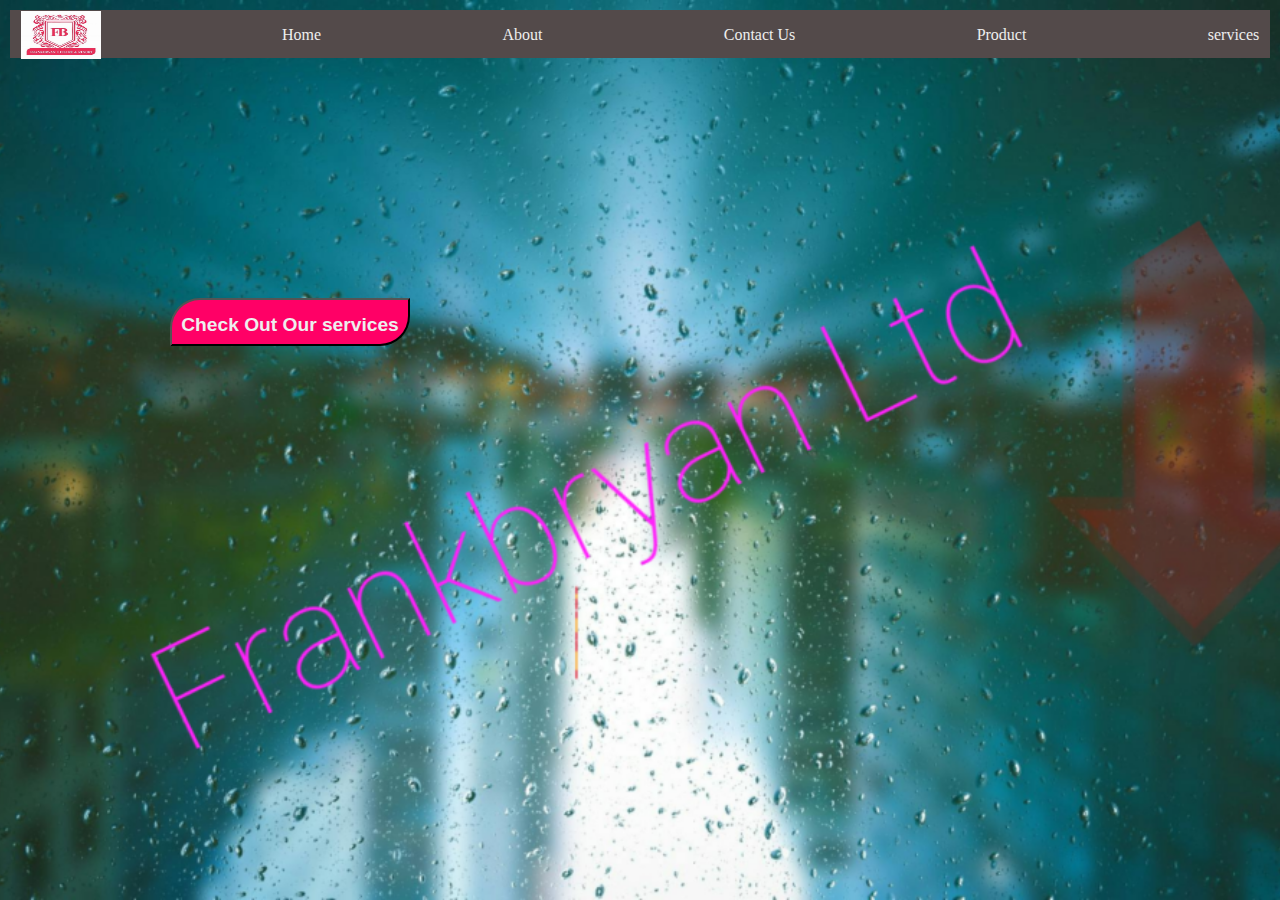
==== index.html @ 64981c22 "update" ====
<!DOCTYPE html>
<html lang="en">
<head>
    <meta charset="UTF-8">
    <meta name="viewport" content="width=device-width, initial-scale=1.0">
    <title>frankbryan Home</title>
    <link rel="stylesheet" href="styles/index.css">
</head>
<body>
    <div class="hero">
        <header>
            <nav>
                <img src="images/logo.jpg">
                <a href="">Home</a>
                <a href="">About</a>
                <a href="">Contact Us</a>
                <a href="">Product</a>
                <a href="">services</a>
            </nav>
        </header>
        <main>
            <div>
                <button class="btn">
                    <h1>Check Out Our services</h1>
                </button>
            </div>
        </main>
    </div>
</body>
</html>
---- styles/index.css ----
* {
    margin: 0;
    padding: 0;
    box-sizing: border-box;
    font-family: 'poppons' sans-serif;
}

.hero {
    background-image: url(../images/Frankbryan\ .png);
    background-size: cover;
    width: 100%;
    min-height: 100vh;
    background-position: center;
    padding: 10px 10px;
}

header {
    background-color: #534a4a;
    background-size: cover;
    height: 3rem;
    opacity: 10rem;
}

nav {
    display: flex;
    justify-content: space-around;
    text-align: center;
    align-items: center;
}

nav img {
    margin:0%;
    height: 3rem;
    width: 5rem;
}

a {
    display: flex-end;
    color: #eee;
    font-size: 1rem;
    margin-left: 10rem;
    padding-top: 1rem;
    padding-bottom: 1rem;
    text-decoration: none;
}

a:hover {
    color: rgb(202, 223, 20)
}

.btn{
    margin-top: 15rem;
    margin-left: 10rem;
    background-color: #FF0066;
    opacity: 100px;
    height: 3rem;
    border-radius: 30px;
    border-top-right-radius: 0;
    border-bottom-left-radius: 0;
    width: 15rem;
}

.btn h1 {
    color: #eee;
    font-size: 1.2rem;
    padding-bottom: 1rem;
    padding-top: 0.9rem;
}

.btn:hover {
    background-color:rgb(202, 223, 20)
}
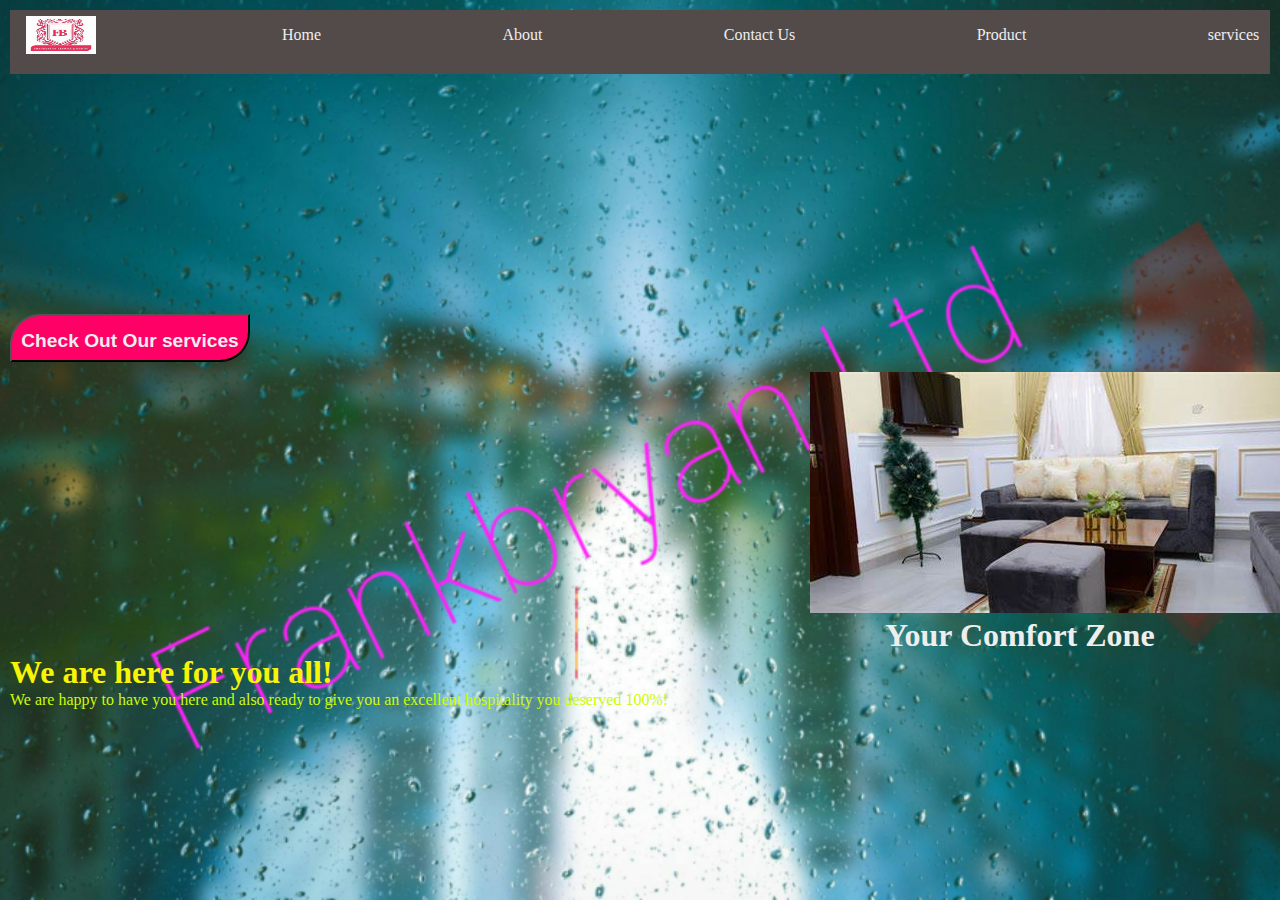
==== commit 4a0beae8: "update" ====
--- a/index.html
+++ b/index.html
@@ -24,6 +24,17 @@
                     <h1>Check Out Our services</h1>
                 </button>
             </div>
+            <div class="restuarant">
+                <img src="images/restuarant.jpg">
+            </div>
+            <p>
+            <div class="coment">
+                <caption>
+                    <h2>Your Comfort Zone</h2>
+                </caption>
+                <h1>We are here for you all!</h1>
+                <p>We are happy to have you here and also ready to give you an excellent hospitality you deserved 100%!</p>
+            </div>
         </main>
     </div>
 </body>
--- a/styles/index.css
+++ b/styles/index.css
@@ -17,8 +17,8 @@
 header {
     background-color: #534a4a;
     background-size: cover;
-    height: 3rem;
-    opacity: 10rem;
+    height: 4rem;
+    opacity: 20rem;
 }
 
 nav {
@@ -32,6 +32,7 @@
     margin:0%;
     height: 3rem;
     width: 5rem;
+    padding: 5px;
 }
 
 a {
@@ -45,12 +46,12 @@
 }
 
 a:hover {
-    color: rgb(202, 223, 20)
+    color: rgb(247, 247, 8)
 }
 
 .btn{
+    display: block;
     margin-top: 15rem;
-    margin-left: 10rem;
     background-color: #FF0066;
     opacity: 100px;
     height: 3rem;
@@ -69,4 +70,26 @@
 
 .btn:hover {
     background-color:rgb(202, 223, 20)
+}
+
+.restuarant {
+    margin-left: 10px;
+    margin-top: 10px;
+    margin-left: 800px;
+}
+
+.coment h1 {
+    color: rgb(248, 244, 6);
+}
+
+.coment p {
+    color:rgb(205, 250, 6);
+}
+
+h2{
+    margin-left: 875px;
+    color:#eee;
+    font-size: 2rem;
+    caption-side: bottom;
+    font-weight: bold;
 }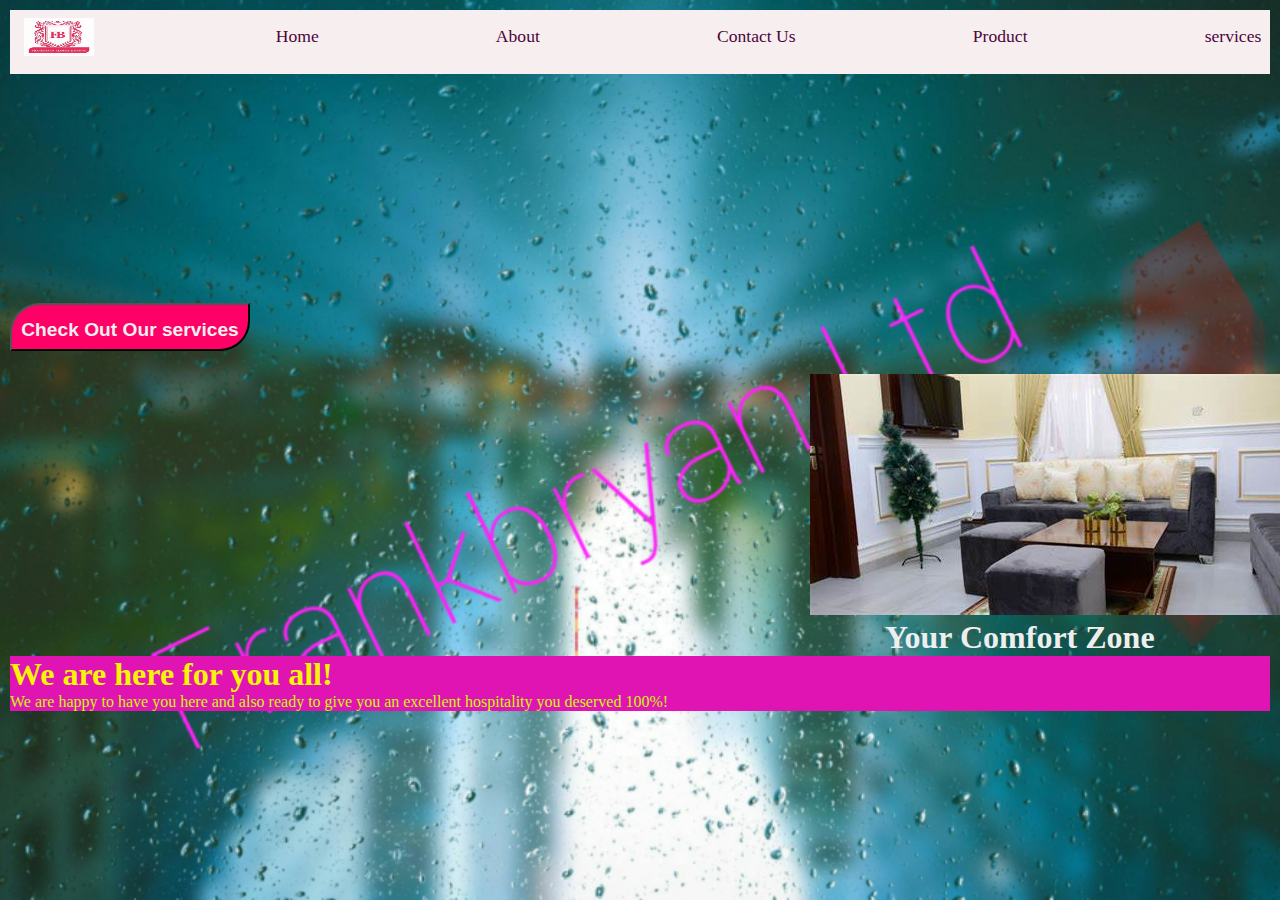
==== commit 72619dd0: "update" ====
--- a/index.html
+++ b/index.html
@@ -17,13 +17,13 @@
                 <a href="">Product</a>
                 <a href="">services</a>
             </nav>
-        </header>
-        <main>
             <div>
                 <button class="btn">
                     <h1>Check Out Our services</h1>
                 </button>
             </div>
+        </header>
+        <main>
             <div class="restuarant">
                 <img src="images/restuarant.jpg">
             </div>
--- a/styles/index.css
+++ b/styles/index.css
@@ -15,7 +15,7 @@
 }
 
 header {
-    background-color: #534a4a;
+    background-color: #f7efef;
     background-size: cover;
     height: 4rem;
     opacity: 20rem;
@@ -37,8 +37,8 @@
 
 a {
     display: flex-end;
-    color: #eee;
-    font-size: 1rem;
+    color: #4d053b;
+    font-size: 1.1rem;
     margin-left: 10rem;
     padding-top: 1rem;
     padding-bottom: 1rem;
@@ -46,7 +46,7 @@
 }
 
 a:hover {
-    color: rgb(247, 247, 8)
+    color: rgb(252, 10, 10)
 }
 
 .btn{
@@ -59,6 +59,7 @@
     border-top-right-radius: 0;
     border-bottom-left-radius: 0;
     width: 15rem;
+
 }
 
 .btn h1 {
@@ -73,17 +74,18 @@
 }
 
 .restuarant {
-    margin-left: 10px;
-    margin-top: 10px;
     margin-left: 800px;
+    margin-top: 300px;
 }
 
 .coment h1 {
     color: rgb(248, 244, 6);
+    background-color:rgb(223, 20, 179)
 }
 
 .coment p {
     color:rgb(205, 250, 6);
+    background-color:rgb(223, 20, 179)
 }
 
 h2{
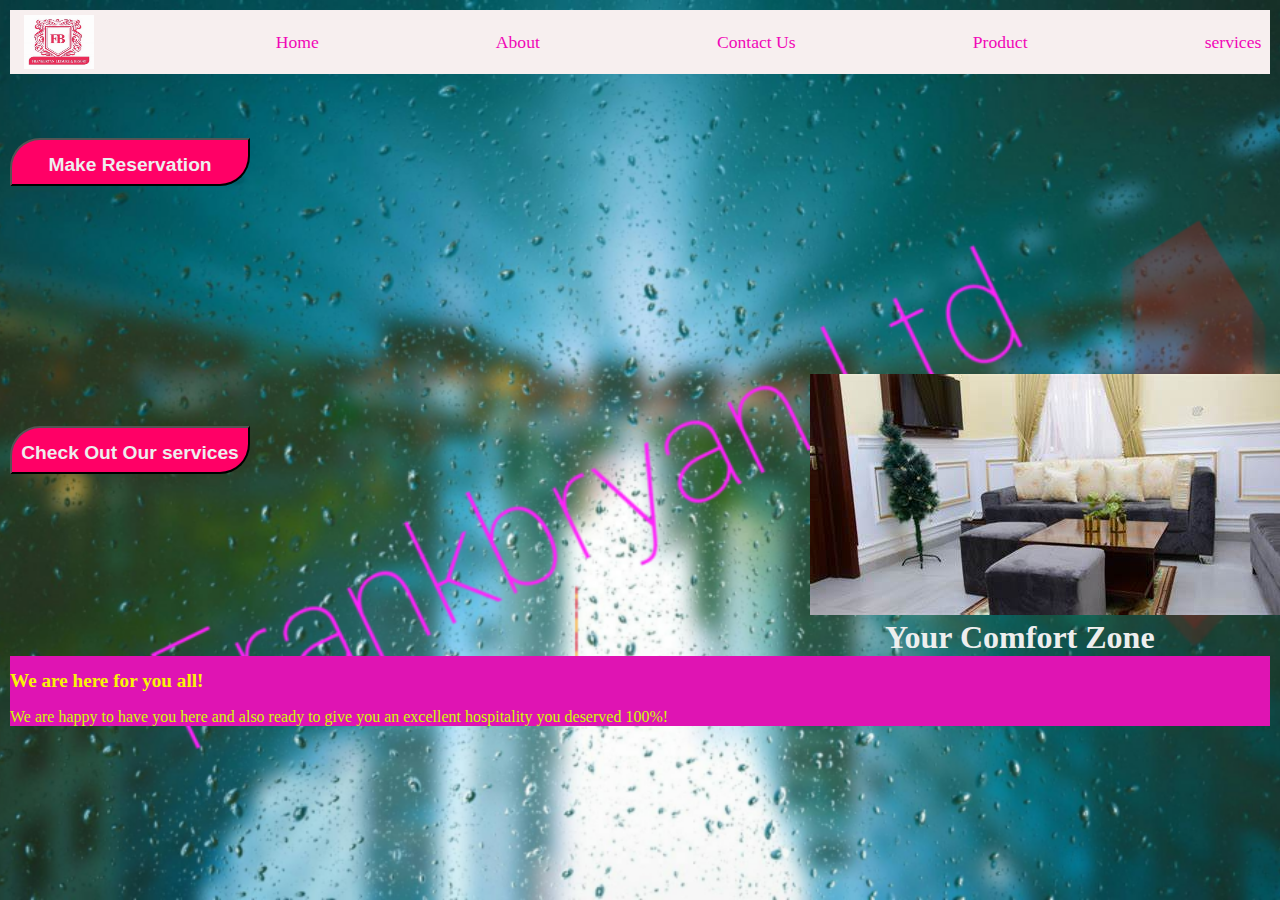
==== commit a1359191: "update" ====
--- a/index.html
+++ b/index.html
@@ -17,6 +17,9 @@
                 <a href="">Product</a>
                 <a href="">services</a>
             </nav>
+            <button class="q1">
+                <h1>Make Reservation</h1>
+            </button>
             <div>
                 <button class="btn">
                     <h1>Check Out Our services</h1>
--- a/styles/index.css
+++ b/styles/index.css
@@ -30,14 +30,14 @@
 
 nav img {
     margin:0%;
-    height: 3rem;
+    height: 4rem;
     width: 5rem;
     padding: 5px;
 }
 
 a {
     display: flex-end;
-    color: #4d053b;
+    color: #f107b7;
     font-size: 1.1rem;
     margin-left: 10rem;
     padding-top: 1rem;
@@ -46,11 +46,32 @@
 }
 
 a:hover {
-    color: rgb(252, 10, 10)
+    color: rgb(10, 46, 252)
+}
+
+.q1 {
+    margin-top: 4rem;
+    background-color: #FF0066;
+    opacity: 100px;
+    height: 3rem;
+    border-radius: 30px;
+    border-top-right-radius: 0;
+    border-bottom-left-radius: 0;
+    width: 15rem;
+}
+
+h1 {
+    color: #eee;
+    font-size: 1.2rem;
+    padding-bottom: 1rem;
+    padding-top: 0.9rem;
+}
+
+.q1:hover {
+    background-color:rgb(202, 223, 20)
 }
 
 .btn{
-    display: block;
     margin-top: 15rem;
     background-color: #FF0066;
     opacity: 100px;
